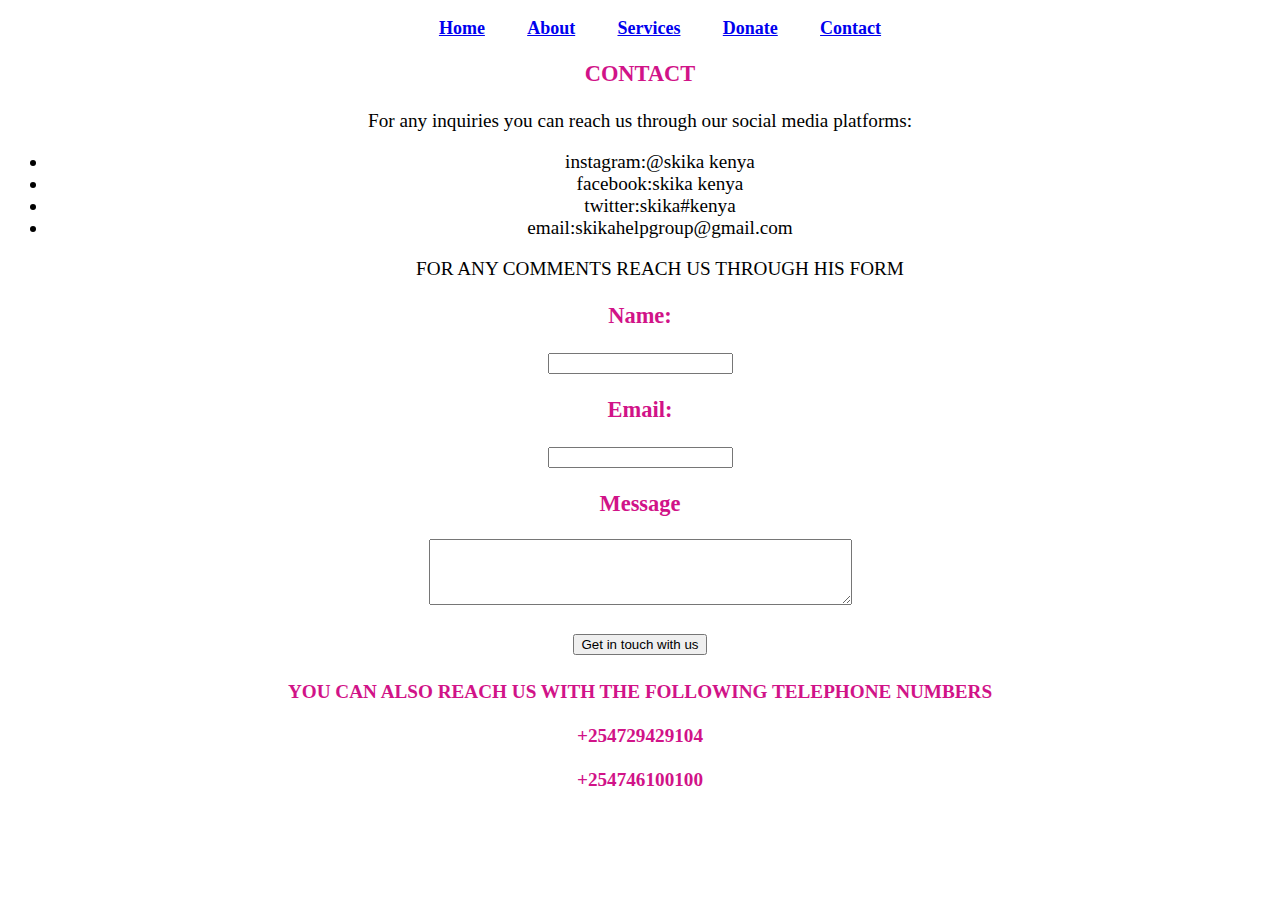
==== contact.html @ 7bd7a7cf "add contact.css" ====
<!DOCTYPE html>
<html lang="en">

<head>
    <meta charset="UTF-8">
    <meta name="viewport" content="width=device-width, initial-scale=1.0">
    <title>SKIKA</title>
    <link rel="stylesheet" type="text/css" href="contact.css">

</head>

<body>

    <div class="nav">
        <div id="banner">
            <nav>
                <ul>
                    <li><a href="index.html">Home</a></li>
                    <li><a href="about.html">About</a></li>
                    <li><a href="services.html">Services</a></li>
                    <li><a href="donate.html">Donate</a></li>
                    <li><a href="contact.html">Contact</a></li>
                </ul>

            </nav>

        </div>
    </div>


    <div class="contact">
        <div id="contact">
            <h3>CONTACT</h3>
            <P>For any inquiries you can reach us through our social media platforms: </P>
            <ul>
                <li>instagram:@skika kenya</li>
                <li>facebook:skika kenya</li>
                <li>twitter:skika#kenya</li>
                <li>email:skikahelpgroup@gmail.com</li>
                <p>FOR ANY COMMENTS REACH US THROUGH HIS FORM</p>
                
                

            </ul>

            <form>
                <h3><label for="fname">Name:</label><br></h3>
                <input type="text" id="name" name="name"required><br>
                <h3><label for="email">Email:</label><br></h3>
                <input type="email" id="email" name="email"required><br>
                <h3><label for="Message">Message</label><br></h3>
                <textarea id="Message" name="Message" rows="4" cols="50"required></textarea>
                <br><br>
                <button>Get in touch with us</button>
            </form>
            <h4>YOU CAN ALSO REACH US WITH THE FOLLOWING TELEPHONE NUMBERS<br>
                <br>+254729429104<br>
                <br>+254746100100<br>
            </h4>

            
        </div>
    </div>
---- contact.css ----
.nav{
    background-color:black;
    color: rgb(209, 19, 136);
    text-align: center;
    font-size: large;
    font-weight:bolder ;
    flex: inherit;
    word-spacing:1cm ;
    
    
}
    
.nav li{
    display: inline-flex;
    
    
}
.nav ul{
    list-style: none;
    background-color: white;
    text-align:center;
    
    
}
 .contact{
     background-image: url(background.jpeg);
     background-size: cover;
     text-align: center;
     font-size: larger;
     height: 700px;
 }
  h3{
    color:rgb(209, 19, 136); 
  }
  h4{
    color:rgb(209, 19, 136); 
    padding: 0;
      
  }
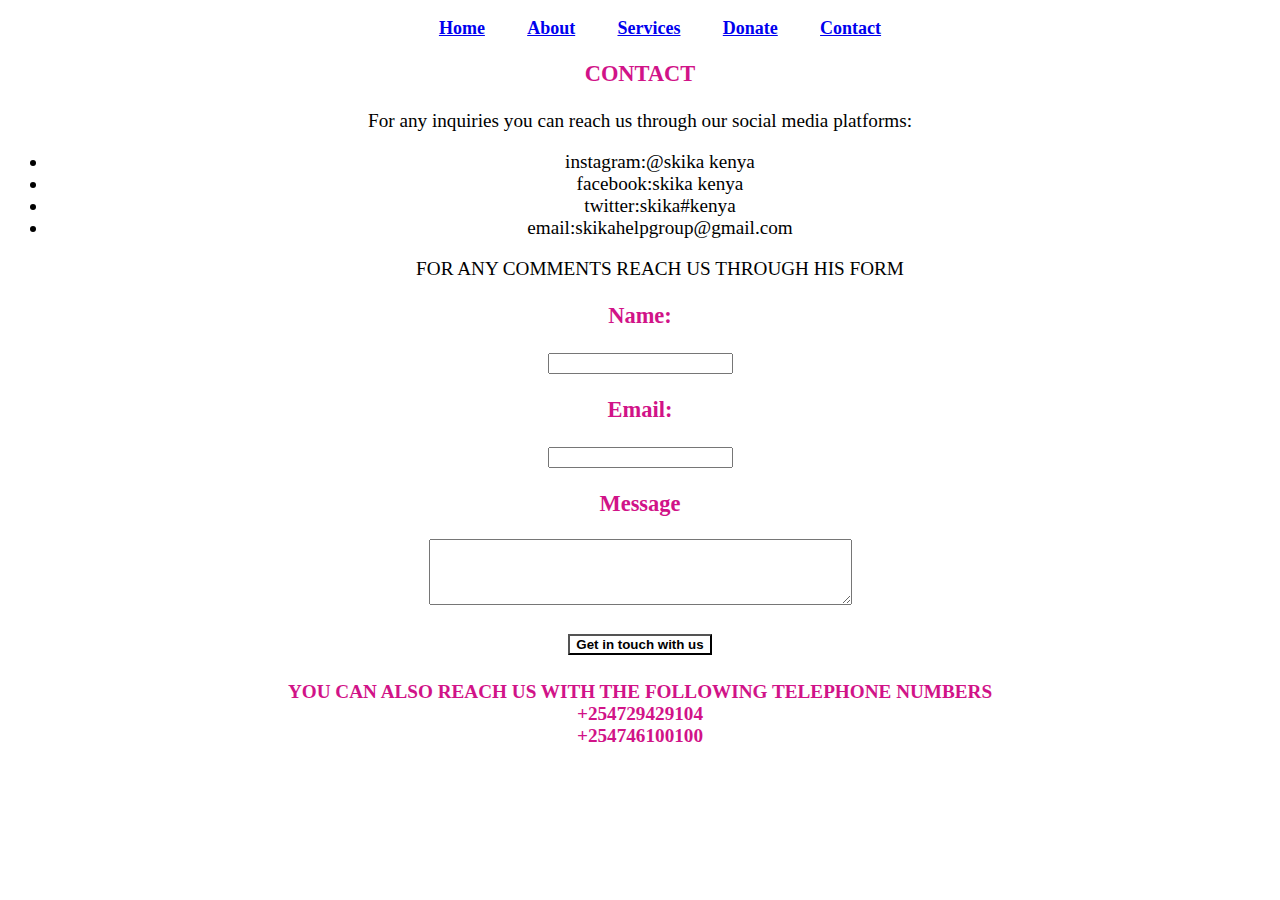
==== commit 80d421fc: "add contact.css" ====
--- a/contact.html
+++ b/contact.html
@@ -54,10 +54,13 @@
                 <button>Get in touch with us</button>
             </form>
             <h4>YOU CAN ALSO REACH US WITH THE FOLLOWING TELEPHONE NUMBERS<br>
-                <br>+254729429104<br>
-                <br>+254746100100<br>
+                +254729429104<br>
+                +254746100100
             </h4>
 
             
         </div>
-    </div>+    </div>
+
+    </body>
+</html>--- a/contact.css
+++ b/contact.css
@@ -34,6 +34,9 @@
   }
   h4{
     color:rgb(209, 19, 136); 
-    padding: 0;
-      
-  }+    }
+    button{
+        color: black;
+        background-color: white;
+        font-weight: bolder;
+    }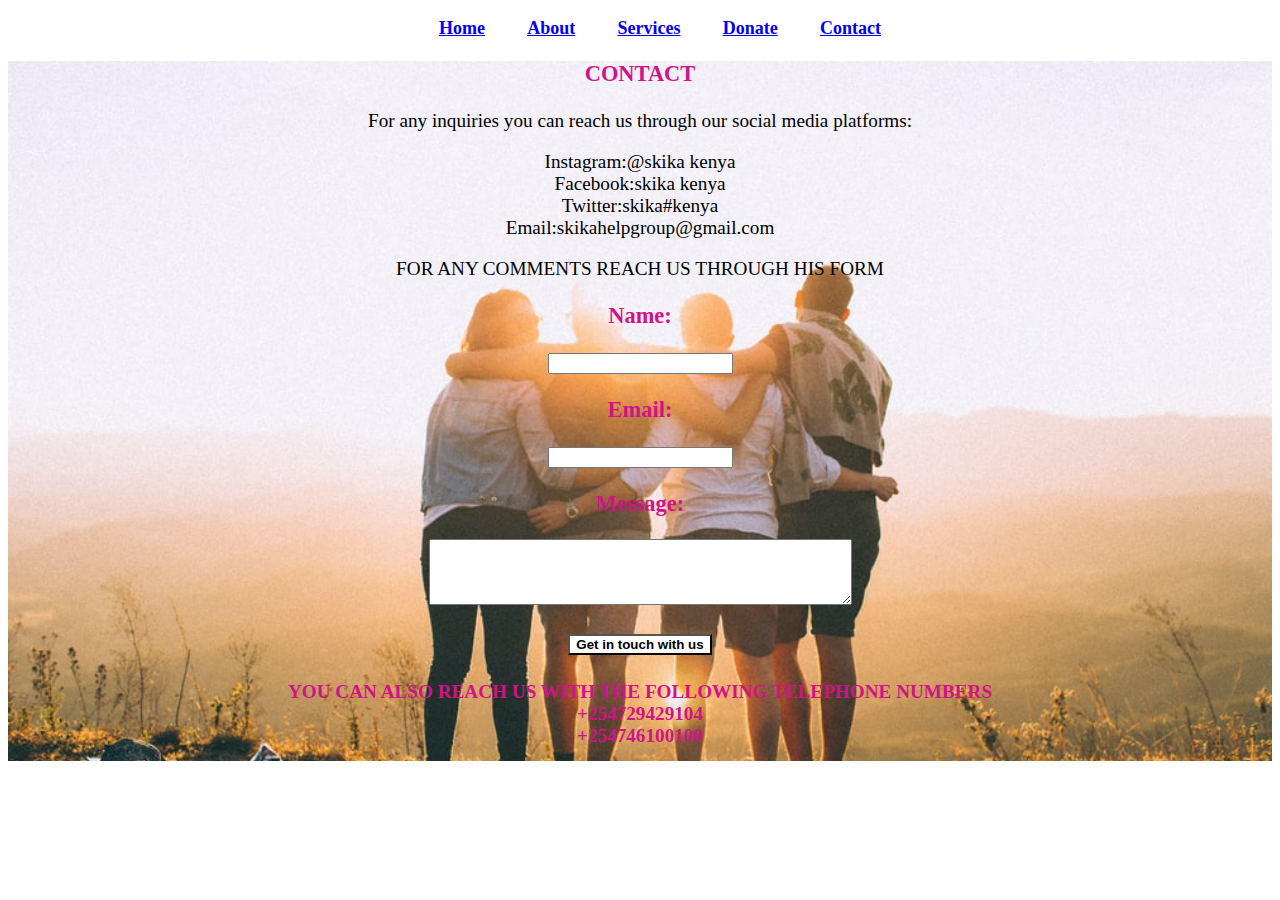
==== commit 5ae0b0a9: "add contact.css" ====
--- a/contact.html
+++ b/contact.html
@@ -32,23 +32,23 @@
         <div id="contact">
             <h3>CONTACT</h3>
             <P>For any inquiries you can reach us through our social media platforms: </P>
-            <ul>
-                <li>instagram:@skika kenya</li>
-                <li>facebook:skika kenya</li>
-                <li>twitter:skika#kenya</li>
-                <li>email:skikahelpgroup@gmail.com</li>
+            
+                Instagram:@skika kenya<br>
+                Facebook:skika kenya<br>
+                Twitter:skika#kenya<br>
+                Email:skikahelpgroup@gmail.com<br>
                 <p>FOR ANY COMMENTS REACH US THROUGH HIS FORM</p>
                 
                 
 
-            </ul>
+            
 
             <form>
                 <h3><label for="fname">Name:</label><br></h3>
                 <input type="text" id="name" name="name"required><br>
                 <h3><label for="email">Email:</label><br></h3>
                 <input type="email" id="email" name="email"required><br>
-                <h3><label for="Message">Message</label><br></h3>
+                <h3><label for="Message">Message:</label><br></h3>
                 <textarea id="Message" name="Message" rows="4" cols="50"required></textarea>
                 <br><br>
                 <button>Get in touch with us</button>
--- a/contact.css
+++ b/contact.css
@@ -23,7 +23,7 @@
     
 }
  .contact{
-     background-image: url(background.jpeg);
+     background-image: url(images/background.jpeg);
      background-size: cover;
      text-align: center;
      font-size: larger;
@@ -34,6 +34,7 @@
   }
   h4{
     color:rgb(209, 19, 136); 
+    font-weight: bolder;
     }
     button{
         color: black;
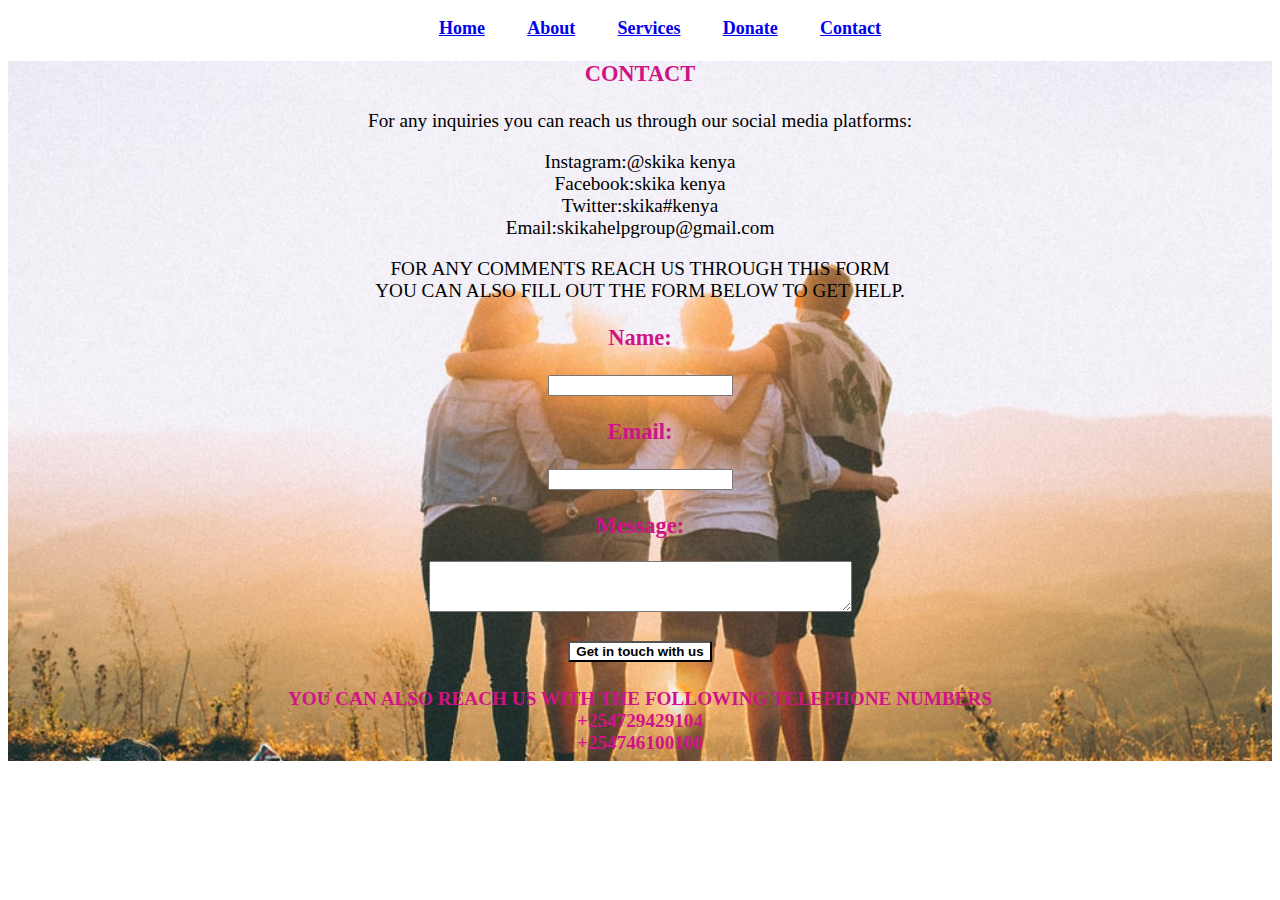
==== commit e6d5f726: "add donate.html" ====
--- a/contact.html
+++ b/contact.html
@@ -37,7 +37,9 @@
                 Facebook:skika kenya<br>
                 Twitter:skika#kenya<br>
                 Email:skikahelpgroup@gmail.com<br>
-                <p>FOR ANY COMMENTS REACH US THROUGH HIS FORM</p>
+                <p>FOR ANY COMMENTS REACH US THROUGH THIS FORM<br>
+                    YOU CAN ALSO FILL OUT THE FORM BELOW TO GET HELP.
+                </p>
                 
                 
 
@@ -49,7 +51,7 @@
                 <h3><label for="email">Email:</label><br></h3>
                 <input type="email" id="email" name="email"required><br>
                 <h3><label for="Message">Message:</label><br></h3>
-                <textarea id="Message" name="Message" rows="4" cols="50"required></textarea>
+                <textarea id="Message" name="Message" rows="3" cols="50"required></textarea>
                 <br><br>
                 <button>Get in touch with us</button>
             </form>
--- a/contact.css
+++ b/contact.css
@@ -28,6 +28,7 @@
      text-align: center;
      font-size: larger;
      height: 700px;
+     width: 100%;
  }
   h3{
     color:rgb(209, 19, 136); 
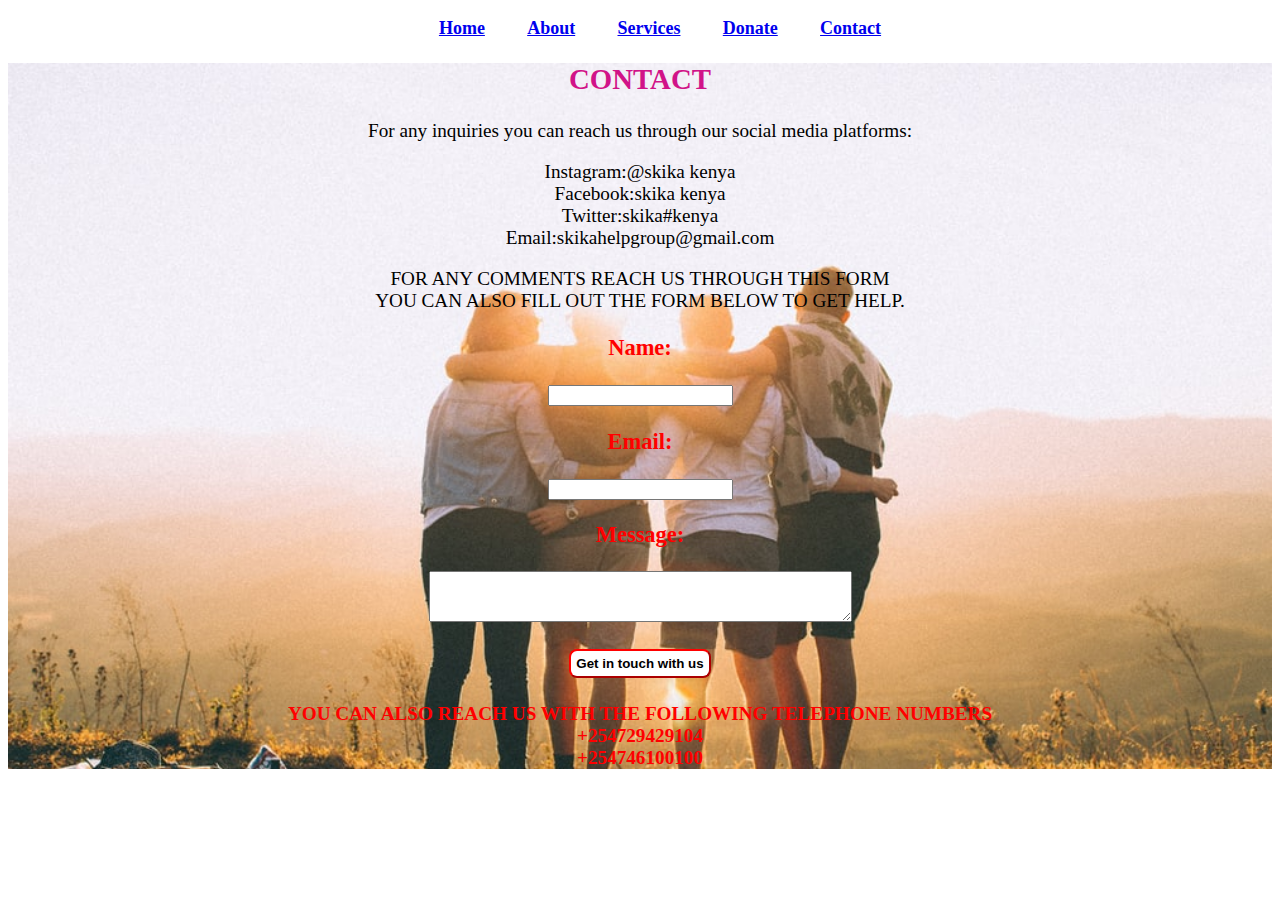
==== commit 8cc4e97a: "add about.css" ====
--- a/contact.html
+++ b/contact.html
@@ -30,7 +30,7 @@
 
     <div class="contact">
         <div id="contact">
-            <h3>CONTACT</h3>
+            <h2>CONTACT</h2>
             <P>For any inquiries you can reach us through our social media platforms: </P>
             
                 Instagram:@skika kenya<br>
--- a/contact.css
+++ b/contact.css
@@ -27,18 +27,28 @@
      background-size: cover;
      text-align: center;
      font-size: larger;
-     height: 700px;
+     
      width: 100%;
  }
+  h2{
+      color:rgb(209, 19, 136);
+      
+  }
   h3{
-    color:rgb(209, 19, 136); 
+    color:red; 
   }
   h4{
-    color:rgb(209, 19, 136); 
+    color:red; 
     font-weight: bolder;
     }
     button{
-        color: black;
-        background-color: white;
-        font-weight: bolder;
+        
+            padding: 5px;
+            text-align: center;
+            font-weight: bolder;
+            text-align: center;
+            background-color:white ;
+            border-radius: 8px;
+            border-color: red;
+            
     }